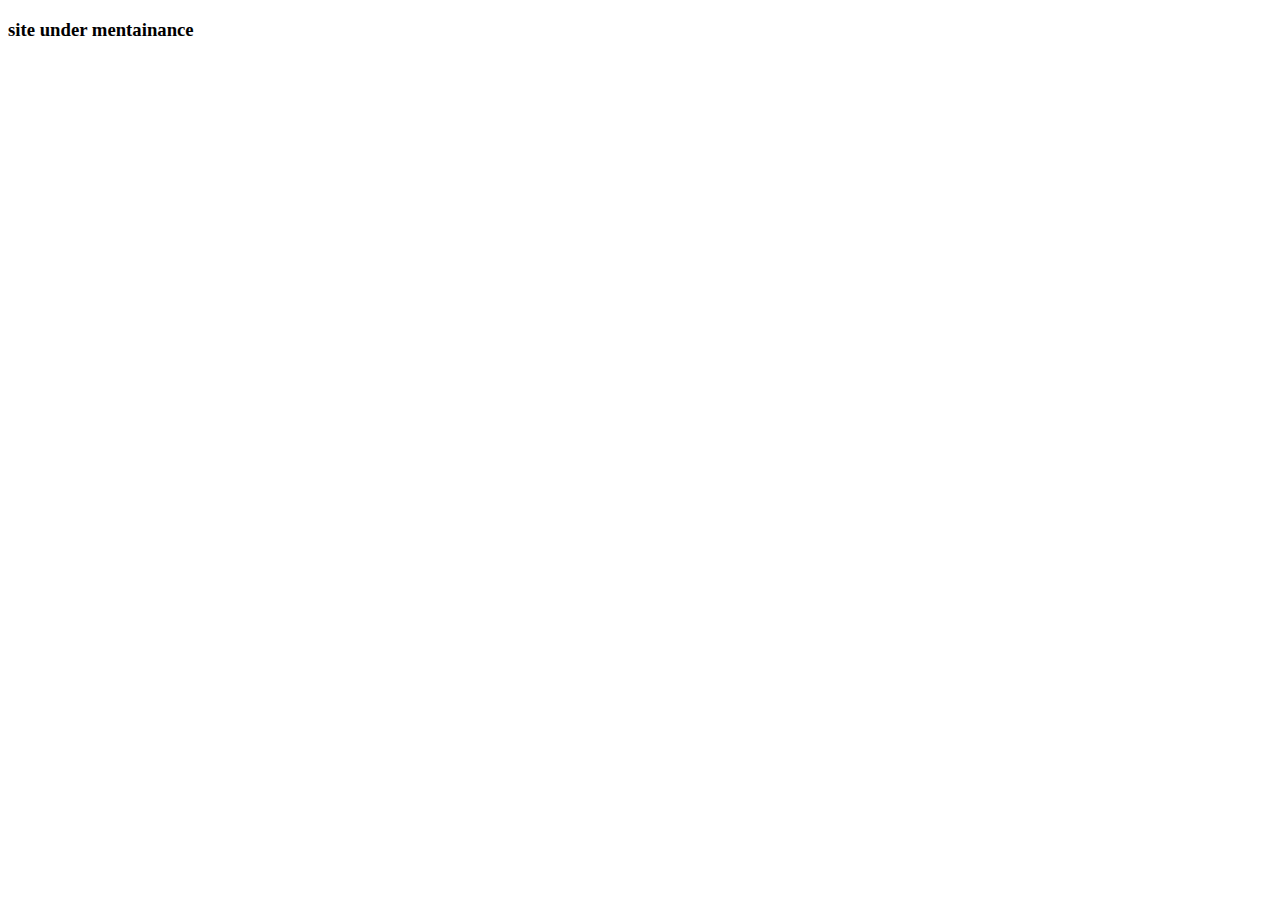
==== blogs.html @ 8178588f "started worning on blogs" ====
<!DOCTYPE html>
<html lang="en">
<head>
    <meta charset="UTF-8">
    <meta name="viewport" content="width=device-width, initial-scale=1.0">
    <title>about us </title>
</head>
<body>
    <h3>site under mentainance</h3>
</body>
</html>
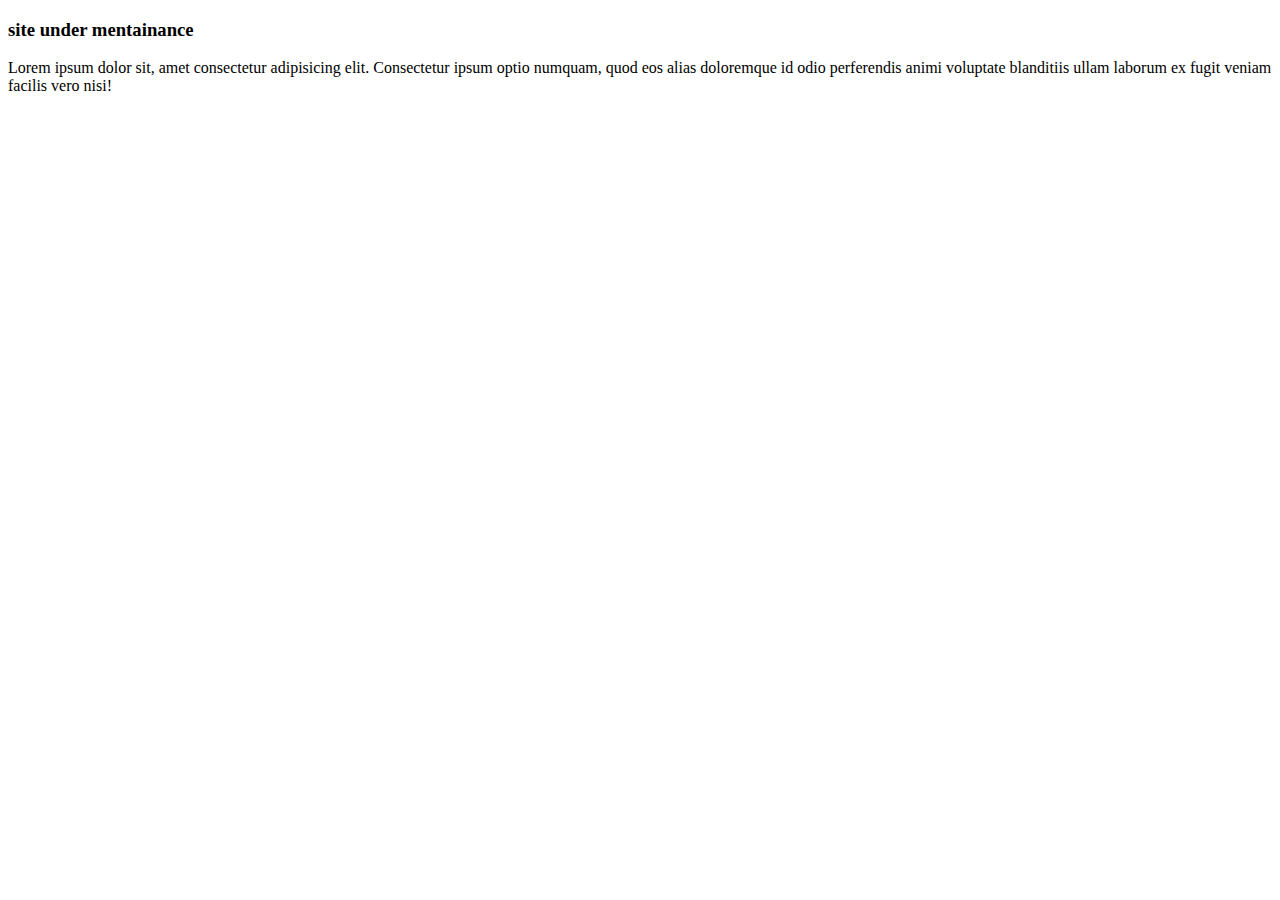
==== commit ee4914e9: "added para for testing" ====
--- a/blogs.html
+++ b/blogs.html
@@ -8,5 +8,7 @@
 </head>
 <body>
     <h3>site under mentainance</h3>
+
+    <p>Lorem ipsum dolor sit, amet consectetur adipisicing elit. Consectetur ipsum optio numquam, quod eos alias doloremque id odio perferendis animi voluptate blanditiis ullam laborum ex fugit veniam facilis vero nisi!</p>
 </body>
 </html>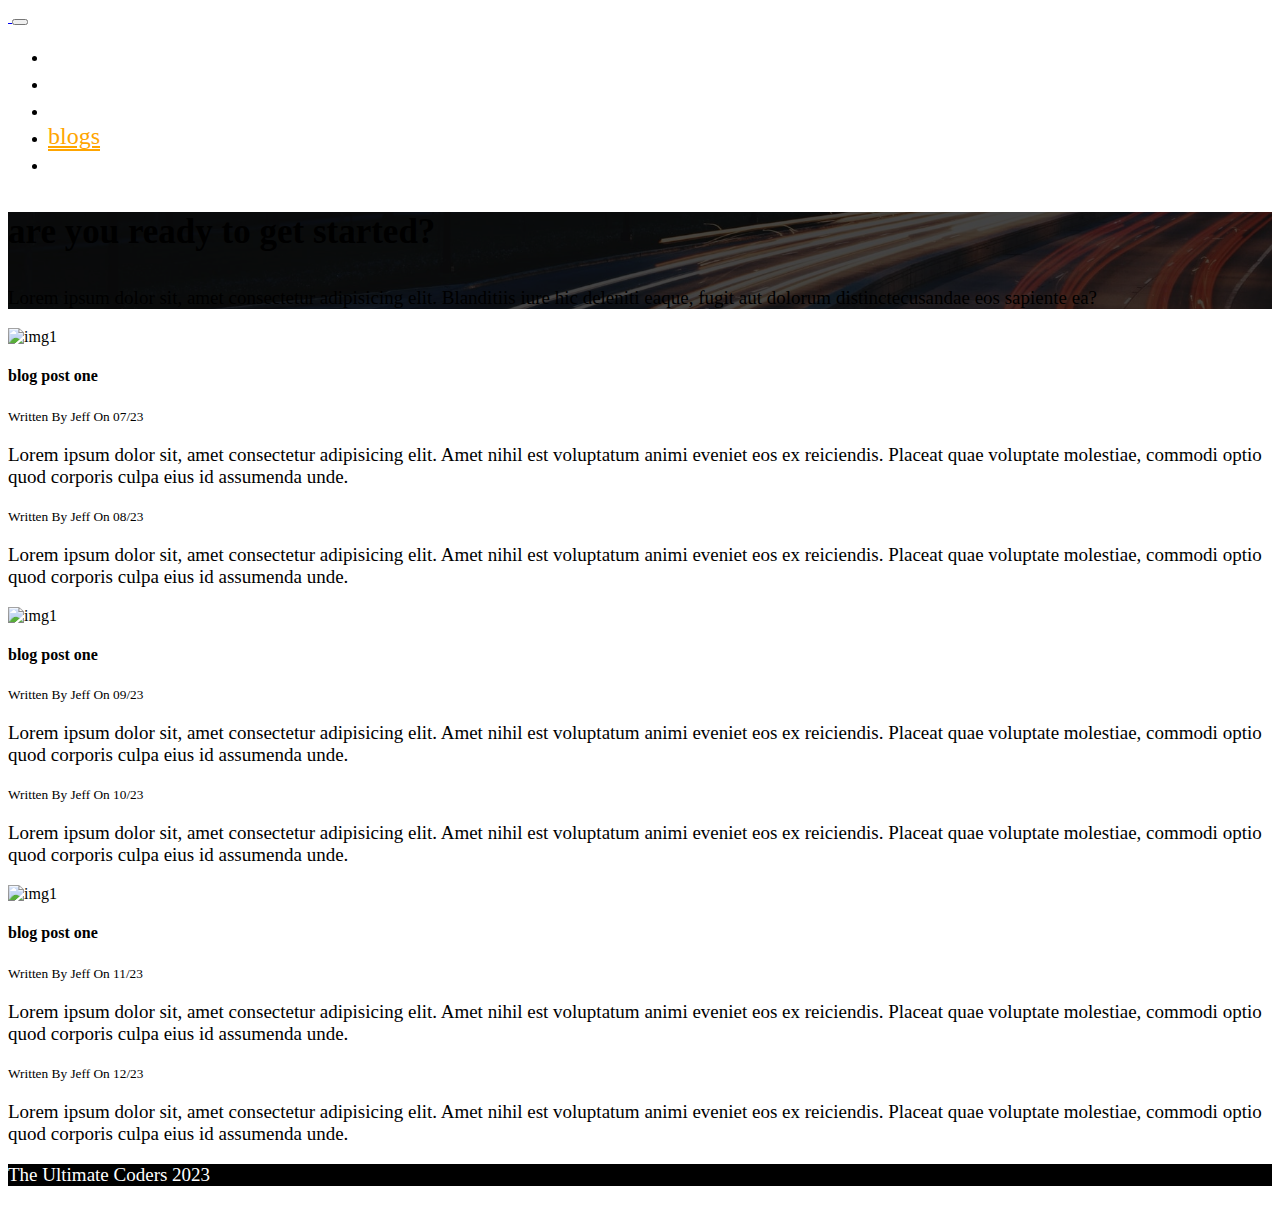
==== commit aa1b9ec9: "1st commit" ====
--- a/blogs.html
+++ b/blogs.html
@@ -1,14 +1,114 @@
-
-<!DOCTYPE html>
+<!doctype html>
 <html lang="en">
-<head>
-    <meta charset="UTF-8">
-    <meta name="viewport" content="width=device-width, initial-scale=1.0">
-    <title>about us </title>
-</head>
-<body>
-    <h3>site under mentainance</h3>
-
-    <p>Lorem ipsum dolor sit, amet consectetur adipisicing elit. Consectetur ipsum optio numquam, quod eos alias doloremque id odio perferendis animi voluptate blanditiis ullam laborum ex fugit veniam facilis vero nisi!</p>
-</body>
+  <head>
+    <!-- Required meta tags -->
+    <meta charset="utf-8">
+    <meta name="viewport" content="width=device-width, initial-scale=1, shrink-to-fit=no">
+    <!-- Bootstrap CSS -->
+    <link rel="stylesheet" href="https://cdn.jsdelivr.net/npm/bootstrap@4.6.2/dist/css/bootstrap.min.css" integrity="sha384-xOolHFLEh07PJGoPkLv1IbcEPTNtaed2xpHsD9ESMhqIYd0nLMwNLD69Npy4HI+N" crossorigin="anonymous">
+    <title>Bootstrap 4 Layout-1</title>
+    <link rel="stylesheet" href="https://cdnjs.cloudflare.com/ajax/libs/font-awesome/6.4.0/css/all.min.css" integrity="sha512-iecdLmaskl7CVkqkXNQ/ZH/XLlvWZOJyj7Yy7tcenmpD1ypASozpmT/E0iPtmFIB46ZmdtAc9eNBvH0H/ZpiBw==" crossorigin="anonymous" referrerpolicy="no-referrer" />
+    <link rel="stylesheet" href="./assets/css/style.css">
+    <title>b4 layout</title>
+  </head>
+  <body>
+    <header class="mainHeader">
+      <nav class="navbar navbar-expand-lg navbar-dark  bg-dark ">
+        <a class="navbar-brand" href="index.html">
+          <img class="img-fluid" src="https://static-assets-web.flixcart.com/fk-p-linchpin-web/fk-cp-zion/img/fk-plus_3b0baa.png" alt="">
+        </a>
+        <button class="navbar-toggler" type="button" data-toggle="collapse" data-target="#navbarSupportedContent" aria-controls="navbarSupportedContent" aria-expanded="false" aria-label="Toggle navigation">
+          <span class="navbar-toggler-icon"></span>
+        </button>
+        <div class="collapse navbar-collapse" id="navbarSupportedContent">
+          <ul class="navbar-nav ml-auto text-uppercase">
+            <li class="nav-item ">
+              <a class="nav-link" href="index.html">Home <span class="sr-only">(current)</span>
+              </a>
+            </li>
+            <li class="nav-item">
+              <a class="nav-link" href="aboutus.html">about</a>
+            </li>
+            <li class="nav-item">
+              <a class="nav-link" href="services.html"> services </a>
+            </li>
+            <li class="nav-item">
+              <a class="nav-link active" href="blogs.html"> blogs </a>
+            </li>
+            <li class="nav-item">
+              <a class="nav-link" href="contactus.html"> contact us </a>
+            </li>
+          </ul>
+        </div>
+      </nav>
+    </header>
+    <section class="paralax home py-5">
+      <div class="container">
+        <div class="row text-center text-white text-capitalize">
+          <div class="col-12">
+            <h3 class="mb-2 mb-md-4">are you ready to get started?</h3>
+            <p>Lorem ipsum dolor sit, amet consectetur adipisicing elit. Blanditiis iure hic deleniti eaque, fugit aut dolorum distinctecusandae eos sapiente ea?</p>
+          </div>
+        </div>
+      </div>
+    </section>
+    <section class="py-5 blogs">
+      <div class="container">
+        <div class="row">
+          <div class="col-12">
+            <div class="card-columns">
+              <div class="card">
+                <img class="img-fluid" src="https://source.unsplash.com/random/?scientist/560*560" alt="img1" title="img1">
+                <div class="card-body">
+                  <h4 class="card-title text-capitalize"> blog post one </h4>
+                  <small class="text-capitalize"> Written By Jeff On 07/23 </small>
+                  <p> Lorem ipsum dolor sit, amet consectetur adipisicing elit. Amet nihil est voluptatum animi eveniet eos ex reiciendis. Placeat quae voluptate molestiae, commodi optio quod corporis culpa eius id assumenda unde. </p>
+                </div>
+              </div>
+              <div class="card">
+                <div class="card-body">
+                  <small class="text-capitalize"> Written By Jeff On 08/23 </small>
+                  <p> Lorem ipsum dolor sit, amet consectetur adipisicing elit. Amet nihil est voluptatum animi eveniet eos ex reiciendis. Placeat quae voluptate molestiae, commodi optio quod corporis culpa eius id assumenda unde. </p>
+                </div>
+              </div>
+              <div class="card">
+                <img class="img-fluid" src="https://source.unsplash.com/random/?doctors/560*560" alt="img1" title="img1">
+                <div class="card-body">
+                  <h4 class="card-title text-capitalize"> blog post one </h4>
+                  <small class="text-capitalize"> Written By Jeff On 09/23 </small>
+                  <p> Lorem ipsum dolor sit, amet consectetur adipisicing elit. Amet nihil est voluptatum animi eveniet eos ex reiciendis. Placeat quae voluptate molestiae, commodi optio quod corporis culpa eius id assumenda unde. </p>
+                </div>
+              </div>
+              <div class="card">
+                <div class="card-body">
+                  <small class="text-capitalize"> Written By Jeff On 10/23 </small>
+                  <p> Lorem ipsum dolor sit, amet consectetur adipisicing elit. Amet nihil est voluptatum animi eveniet eos ex reiciendis. Placeat quae voluptate molestiae, commodi optio quod corporis culpa eius id assumenda unde. </p>
+                </div>
+              </div>
+              <div class="card">
+                <img class="img-fluid" src="https://source.unsplash.com/random/?politics/560*560" alt="img1" title="img1">
+                <div class="card-body">
+                  <h4 class="card-title text-capitalize"> blog post one </h4>
+                  <small class="text-capitalize"> Written By Jeff On 11/23 </small>
+                  <p> Lorem ipsum dolor sit, amet consectetur adipisicing elit. Amet nihil est voluptatum animi eveniet eos ex reiciendis. Placeat quae voluptate molestiae, commodi optio quod corporis culpa eius id assumenda unde. </p>
+                </div>
+              </div>
+              <div class="card">
+                <div class="card-body">
+                  <small class="text-capitalize"> Written By Jeff On 12/23 </small>
+                  <p> Lorem ipsum dolor sit, amet consectetur adipisicing elit. Amet nihil est voluptatum animi eveniet eos ex reiciendis. Placeat quae voluptate molestiae, commodi optio quod corporis culpa eius id assumenda unde. </p>
+                </div>
+              </div>
+            </div>
+          </div>
+        </div>
+      </div>
+    </section>
+    <footer class="footer py-md-5 py-4 text-center">
+      <p class="m-0">The Ultimate Coders 2023</p>
+    </footer>
+    <script src="https://cdn.jsdelivr.net/npm/jquery@3.5.1/dist/jquery.slim.min.js" integrity="sha384-DfXdz2htPH0lsSSs5nCTpuj/zy4C+OGpamoFVy38MVBnE+IbbVYUew+OrCXaRkfj" crossorigin="anonymous"></script>
+    <script src="https://cdn.jsdelivr.net/npm/bootstrap@4.6.2/dist/js/bootstrap.bundle.min.js" integrity="sha384-Fy6S3B9q64WdZWQUiU+q4/2Lc9npb8tCaSX9FK7E8HnRr0Jz8D6OP9dO5Vg3Q9ct" crossorigin="anonymous"></script>
+    <script src="./assets/js/app.js"></script>
+  </body>
 </html>--- a/assets/css/style.css
+++ b/assets/css/style.css
@@ -0,0 +1,199 @@
+/*MAINHEADER SECTION CSS*/
+p {
+    font-size: 19px;
+  }
+  
+  h3 {
+    font-size: 35px;
+  }
+  
+  .mainHeader .navbar-brand {
+    width: 120px;
+  }
+  
+  .mainHeader .navbar-brand img {
+    width: 100%;
+  }
+  
+  .mainHeader .navbar-nav .nav-link {
+    color: white;
+    font-size: 1.5rem;
+  }
+  
+  .mainHeader .navbar-nav .active > .nav-link,
+  .mainHeader .navbar-nav .nav-link.active,
+  .mainHeader .navbar-nav .nav-link.show,
+  .mainHeader .navbar-nav .show > .nav-link {
+    color: orange;
+    border-bottom: 2px solid orange;
+  }
+  
+  .mainHeader .navbar-nav .nav-link:focus,
+  .mainHeader .navbar-nav .nav-link:hover {
+    color: orange;
+    border-bottom: 2px solid orange;
+  }
+  /* 
+  .mainHeader .navbar-brand img {
+      width: 110%;
+      height: 45px;
+  } */
+  
+  /*MAINSLIDER SECTION CSS*/
+  
+  .mainSlider,
+  .carousel-item {
+    height: 450px;
+  }
+  
+  .mainSlider,
+  .carousel-item img {
+    height: 100%;
+    object-fit: cover;
+  }
+  
+  .mainSlider,
+  .carousel-caption {
+    bottom: 0px;
+    top: 25%;
+  }
+  
+  .btn {
+    transition: all 0.7s ease-in-out;
+  }
+  
+  .mainSlider,
+  .btn1:hover {
+    background-color: white;
+    color: royalblue;
+  }
+  
+  .mainSlider,
+  .btn2:hover {
+    background-color: white;
+    color: green;
+  }
+  
+  .mainSlider,
+  .btn3:hover {
+    background-color: white;
+    color: red;
+  }
+  
+  /*PARALAX SECTION CSS*/
+  
+  .paralax {
+    /* background-image:linear-gradient(to right, rgb(0, 0, 0, .7), rgb(0, 0, 0, .7)), url('../img/lights.jpg'); */
+    /* background-image:url('../img/lights.jpg'); */
+    background-attachment: fixed;
+    background-position: center;
+    background-repeat: no-repeat;
+    background-size: cover;
+    position: relative;
+  }
+  
+  .paralax::before {
+    content: "";
+    position: absolute;
+    top: 0;
+    left: 0;
+    width: 100%;
+    height: 100%;
+    background-color: rgba(0, 0, 0, 0.7);
+  }
+  
+  .paralax.home {
+    background-image: url("../img/lights.jpg");
+  }
+  
+  /*VIDEO PARALAX CSS*/
+  
+  .paralax.video {
+    background-image: url("../img/media.jpg");
+  }
+  
+  .video i {
+    cursor: pointer;
+  }
+  
+  /*HOME-GALLARY CSS*/
+  
+  .home-gallary a {
+    height: 300px;
+    width: 100%;
+    display: inline-block;
+  }
+  
+  .home-gallary a img {
+    height: 100%;
+    width: 100%;
+    object-fit: cover;
+  }
+  
+  /*FOOTER CSS*/
+  
+  .footer {
+    background-color: black;
+    color: white;
+  }
+  
+  @media all and (max-width: 768px) {
+    .news .form-inline .form-group {
+      flex: 0 0 100%;
+    }
+  }
+  
+  /*about us*/
+  #testimonials,
+  .owl-carousel .owl-dots.disabled,
+  #testimonials,
+  .owl-carousel .owl-nav.disabled {
+    display: block;
+  }
+  
+  #testimonials,
+  .owl-theme .owl-nav [class*="owl-"] {
+    margin: 1px;
+  }
+  /* 
+  .card {
+      box-shadow: 1px 1px 3px 1px black;
+  } */
+  
+  #testimonials,
+  .owl-nav {
+    position: absolute;
+    top: 25%;
+    left: -48px;
+    width: 109%;
+    display: flex;
+    justify-content: space-between;
+  }
+  
+  #testimonials,
+  .item {
+    text-align: justify;
+  }
+  
+  #testimonials,
+  .item img {
+    width: 80%;
+    display: block;
+    margin: 0 auto;
+    border-radius: 50%;
+    border: 5px solid white;
+  }
+  
+  /*SERVICES CSS*/
+  
+  .accordian,
+  .card-header {
+    background-color: transparent;
+  }
+  
+  .our img {
+    border-radius: 50%;
+    width: 100%;
+    border: 5px solid white;
+  }
+  